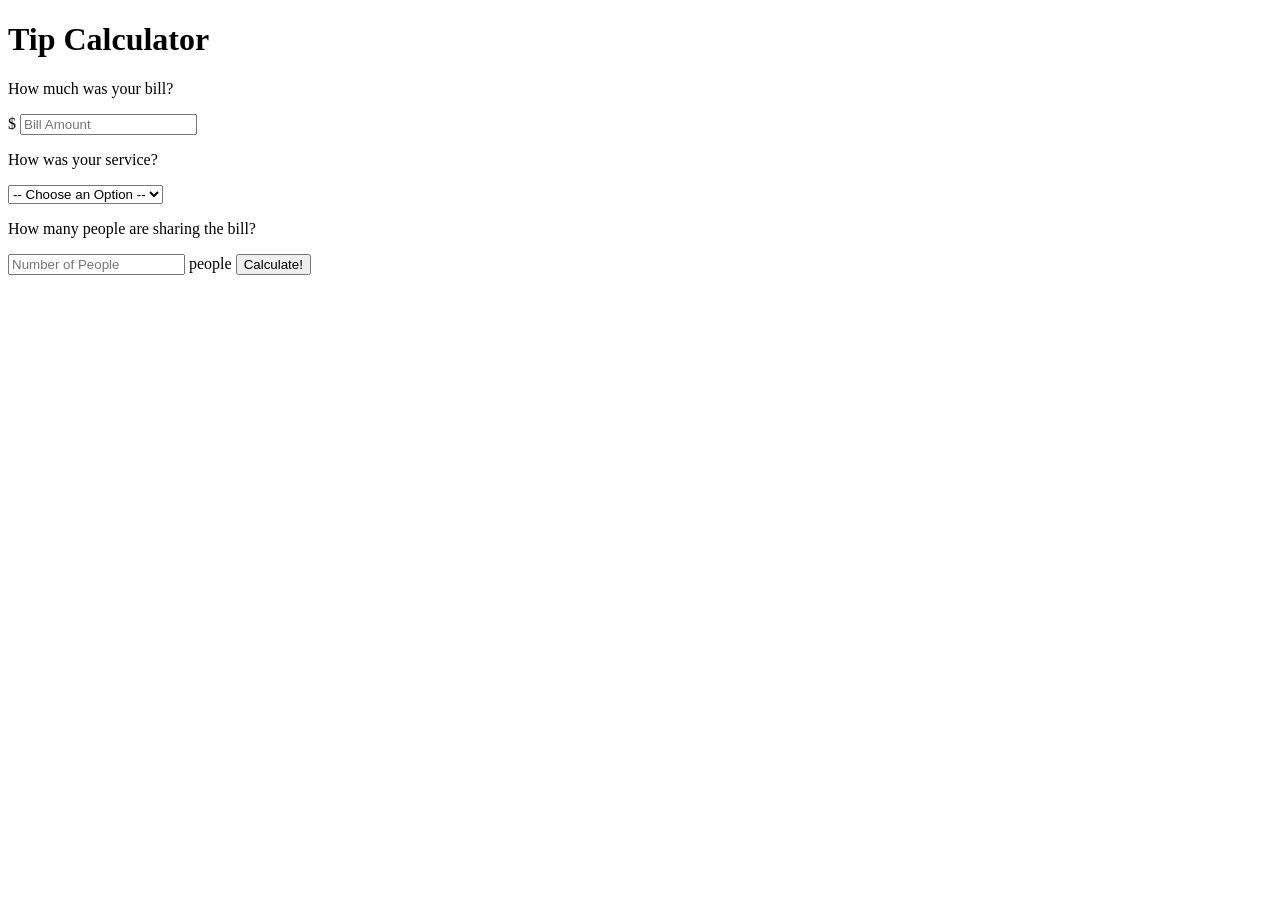
==== index.html @ b0607a2d "Update index.html" ====
<!DOCTYPE html>
<html>
	<head>
		<title>Javascript Tip Calculator</title>
		<!-- link to main stylesheet -->
		<link rel="stylesheet" type="text/css" href="javascript-tip-calculator.css">
	</head>
  <body>
<div id="container">
  <h1>Tip Calculator</h1>
  <div id="calculator">


    <form>
      <p>How much was your bill?
        <p>
          $ <input id="billamt" type="text" placeholder="Bill Amount">

          <p>How was your service?
            <p>
              <select id="serviceQual">
            <option disabled selected value="0">-- Choose an Option --</option>
            <option value="0.3">30&#37; &#45; Outstanding</option>
            <option value="0.2">20&#37; &#45; Good</option>
            <option value="0.15">15&#37; &#45; It was OK</option>
            <option value="0.1">10&#37; &#45; Bad</option>
            <option value="0.05">5&#37; &#45; Terrible</option>
        </select>

    </form>
    <p>How many people are sharing the bill?</p>
    <input id="peopleamt" type="text" placeholder="Number of People"> people
    <button type="button" id="calculate">Calculate!</button>

  </div>
  <!--calculator end-->
  <div id="totalTip">
    <sup>$</sup><span id="tip">0.00</span>
    <small id="each">each</small>
  </div>
  <!--totalTip end-->

</div>
<!--container end-->

<script type="text/javascript" src="tip-calculator.js"></script>
  </body>
</html>
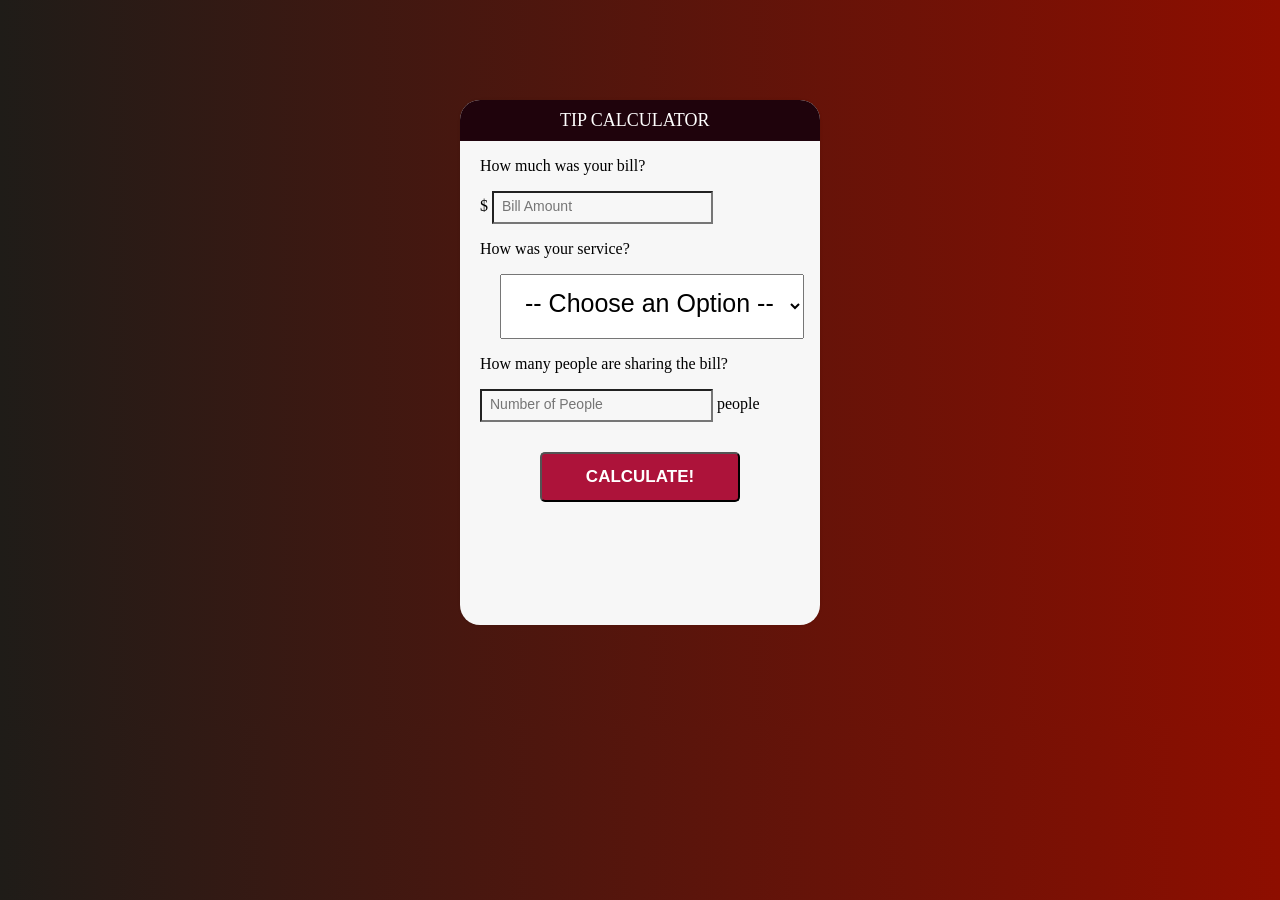
==== commit 87c2d342: "Update index.html" ====
--- a/index.html
+++ b/index.html
@@ -3,7 +3,7 @@
 	<head>
 		<title>Javascript Tip Calculator</title>
 		<!-- link to main stylesheet -->
-		<link rel="stylesheet" type="text/css" href="javascript-tip-calculator.css">
+		<link rel="stylesheet" type="text/css" href="tip-calculator.css">
 	</head>
   <body>
 <div id="container">
--- a/tip-calculator.css
+++ b/tip-calculator.css
@@ -0,0 +1,126 @@
+body {
+  font-family: Roboto;
+  background: #8E0E00;
+  /* fallback for old browsers */
+  background: -webkit-linear-gradient(to left, #8E0E00, #1F1C18);
+  /* Chrome 10-25, Safari 5.1-6 */
+  background: linear-gradient(to left, #8E0E00, #1F1C18);
+  /* W3C, IE 10+/ Edge, Firefox 16+, Chrome 26+, Opera 12+, Safari 7+ */
+}
+
+#container {
+  height: 525px;
+  width: 360px;
+  margin: 100px auto;
+  background: #f7f7f7;
+  box-shadow: 0 0 3px rgba(0, 0, 0, 0.1);
+  border-radius: 20px;
+  -webkit-border-radius: 20px;
+  -moz-border-radius: 20px;
+}
+
+h1 {
+  background: #1F030C;
+  color: white;
+  margin: 0;
+  padding: 10px 100px;
+  text-transform: uppercase;
+  font-size: 18px;
+  font-weight: normal;
+  border-top-left-radius: 20px;
+  border-top-right-radius: 20px;
+}
+
+p {
+  padding-left: 20px;
+}
+
+form input[type="text"] {
+  width=90px;
+}
+
+input {
+  padding-left: 20px;
+}
+
+#billamt {
+  font-size: 14px;
+  /*color: #2980b9;*/
+  color: #red;
+  background-color: #f7f7f7;
+  width: 60%;
+  padding: 5px 5px 8px 8px;
+}
+
+#billamt:focus {
+  background: #fff;
+  border: 3px solid #2980b9;
+  outline: none;
+}
+
+#peopleamt {
+  width: 60%;
+  padding: 5px 5px 8px 8px;
+  margin-left: 20px;
+  color: #red;
+  background-color: #f7f7f7;
+  font-size: 14px;
+}
+
+.dollarSign {
+  display: inline;
+}
+
+#serviceQual {
+  padding: 13px 13px 20px 20px;
+  margin-left: 20px;
+  font-size: 25px;
+}
+
+button {
+  text-transform: uppercase;
+  font-weight: bold;
+  display: block;
+  margin: 30px auto;
+  background: #AD133A;
+  border-radius: 5px;
+  width: 200px;
+  height: 50px;
+  font-size: 17px;
+  color: white;
+}
+
+button:hover {
+  background: #4c2827;
+  border-bottom-color: #111;
+}
+
+button:active {
+  position: relative;
+  top: 1px;
+}
+
+#totalTip {
+  font-size: 30px;
+  margin-top: 5px;
+  text-align: center;
+}
+
+#totalTip:before {
+  content: "Tip amount";
+  font-size: 20px;
+  font-weight: bold;
+  display: block;
+  text-transform: uppercase;
+}
+
+#totalTip sup {
+  font-size: 20px;
+  top: -18px;
+}
+
+#totalTip small {
+  font-size: 20px;
+  font-weight: bold;
+  display: block;
+}
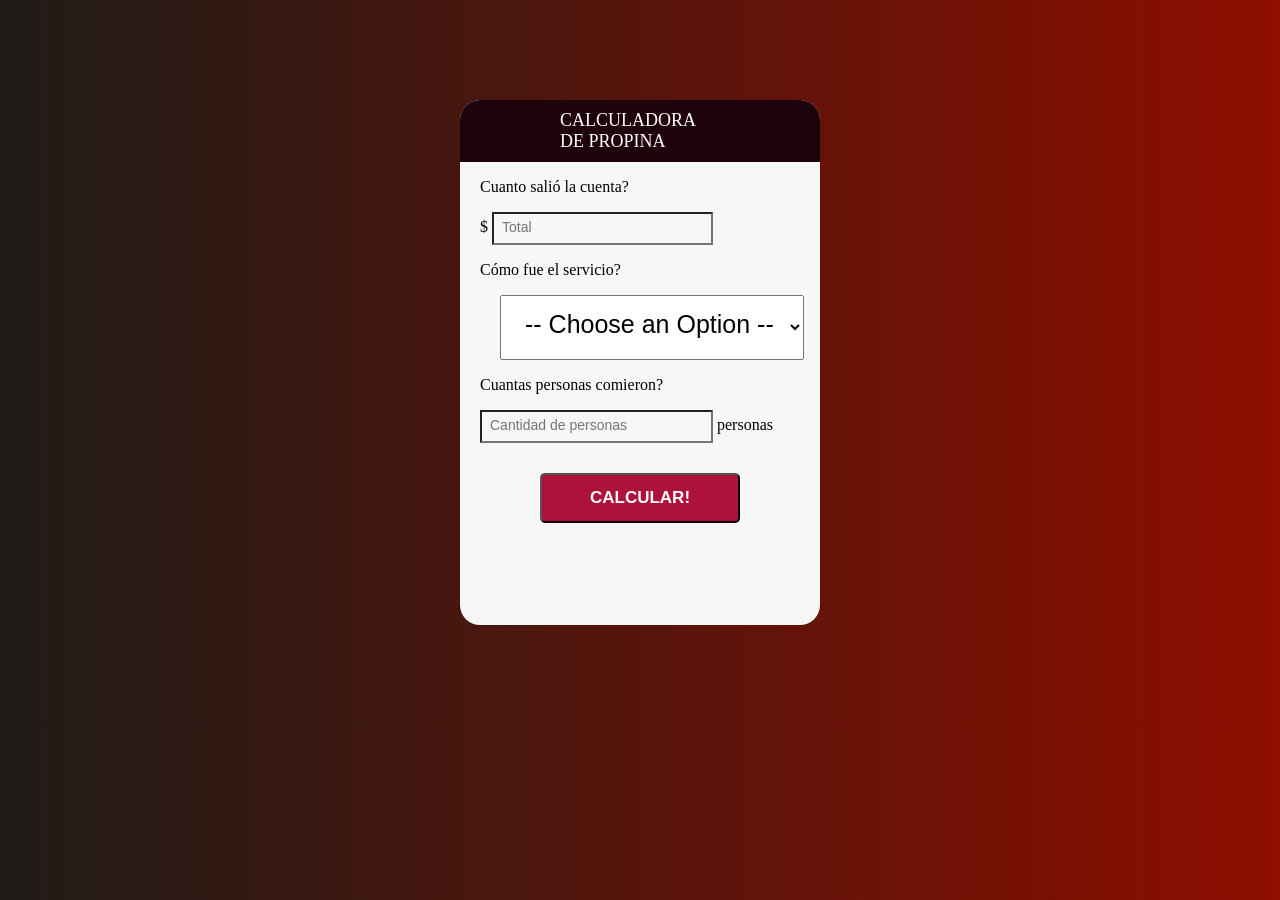
==== commit 0612e879: "Update index.html" ====
--- a/index.html
+++ b/index.html
@@ -1,42 +1,42 @@
 <!DOCTYPE html>
 <html>
 	<head>
-		<title>Javascript Tip Calculator</title>
+		<title>Calculadora de Propina en Javascript</title>
 		<!-- link to main stylesheet -->
 		<link rel="stylesheet" type="text/css" href="tip-calculator.css">
 	</head>
   <body>
 <div id="container">
-  <h1>Tip Calculator</h1>
+  <h1>Calculadora de Propina</h1>
   <div id="calculator">
 
 
     <form>
-      <p>How much was your bill?
+      <p>Cuanto salió la cuenta?
         <p>
-          $ <input id="billamt" type="text" placeholder="Bill Amount">
+          $ <input id="billamt" type="text" placeholder="Total">
 
-          <p>How was your service?
+          <p>Cómo fue el servicio?
             <p>
               <select id="serviceQual">
             <option disabled selected value="0">-- Choose an Option --</option>
-            <option value="0.3">30&#37; &#45; Outstanding</option>
-            <option value="0.2">20&#37; &#45; Good</option>
-            <option value="0.15">15&#37; &#45; It was OK</option>
-            <option value="0.1">10&#37; &#45; Bad</option>
-            <option value="0.05">5&#37; &#45; Terrible</option>
+            <option value="0.3">30&#37; &#45; Espectacular</option>
+            <option value="0.2">20&#37; &#45; Bueno</option>
+            <option value="0.15">15&#37; &#45; Más o menos</option>
+            <option value="0.1">10&#37; &#45; Malo</option>
+            <option value="0.05">5&#37; &#45; Pésimo</option>
         </select>
 
     </form>
-    <p>How many people are sharing the bill?</p>
-    <input id="peopleamt" type="text" placeholder="Number of People"> people
-    <button type="button" id="calculate">Calculate!</button>
+    <p>Cuantas personas comieron?</p>
+    <input id="peopleamt" type="text" placeholder="Cantidad de personas"> personas
+    <button type="button" id="calculate">Calcular!</button>
 
   </div>
   <!--calculator end-->
   <div id="totalTip">
-    <sup>$</sup><span id="tip">0.00</span>
-    <small id="each">each</small>
+    $<span id="tip">0.00</span>
+    <small id="each">cada uno</small>
   </div>
   <!--totalTip end-->
 
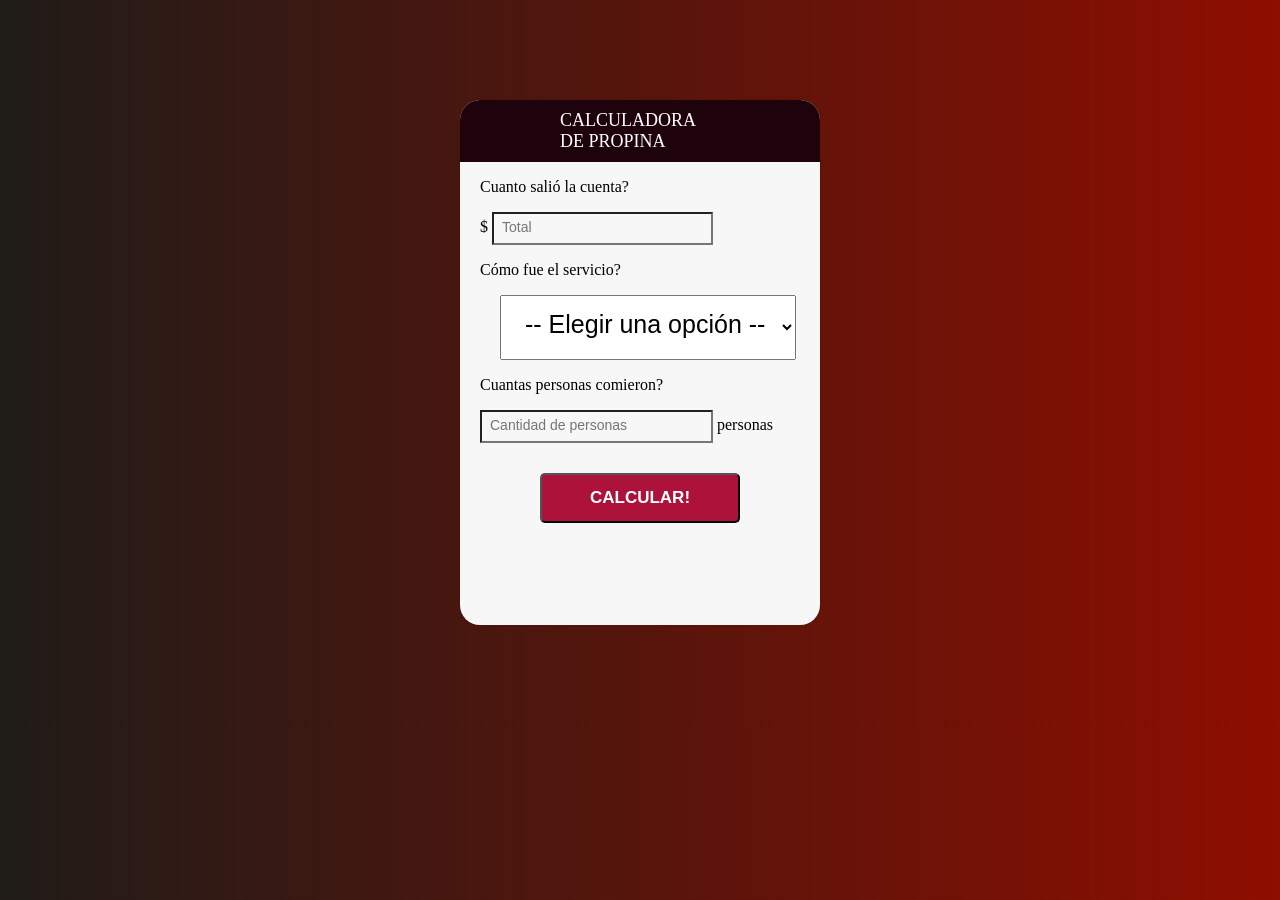
==== commit 444e05f8: "Update index.html" ====
--- a/index.html
+++ b/index.html
@@ -19,7 +19,7 @@
           <p>Cómo fue el servicio?
             <p>
               <select id="serviceQual">
-            <option disabled selected value="0">-- Choose an Option --</option>
+            <option disabled selected value="0">-- Elegir una opción --</option>
             <option value="0.3">30&#37; &#45; Espectacular</option>
             <option value="0.2">20&#37; &#45; Bueno</option>
             <option value="0.15">15&#37; &#45; Más o menos</option>
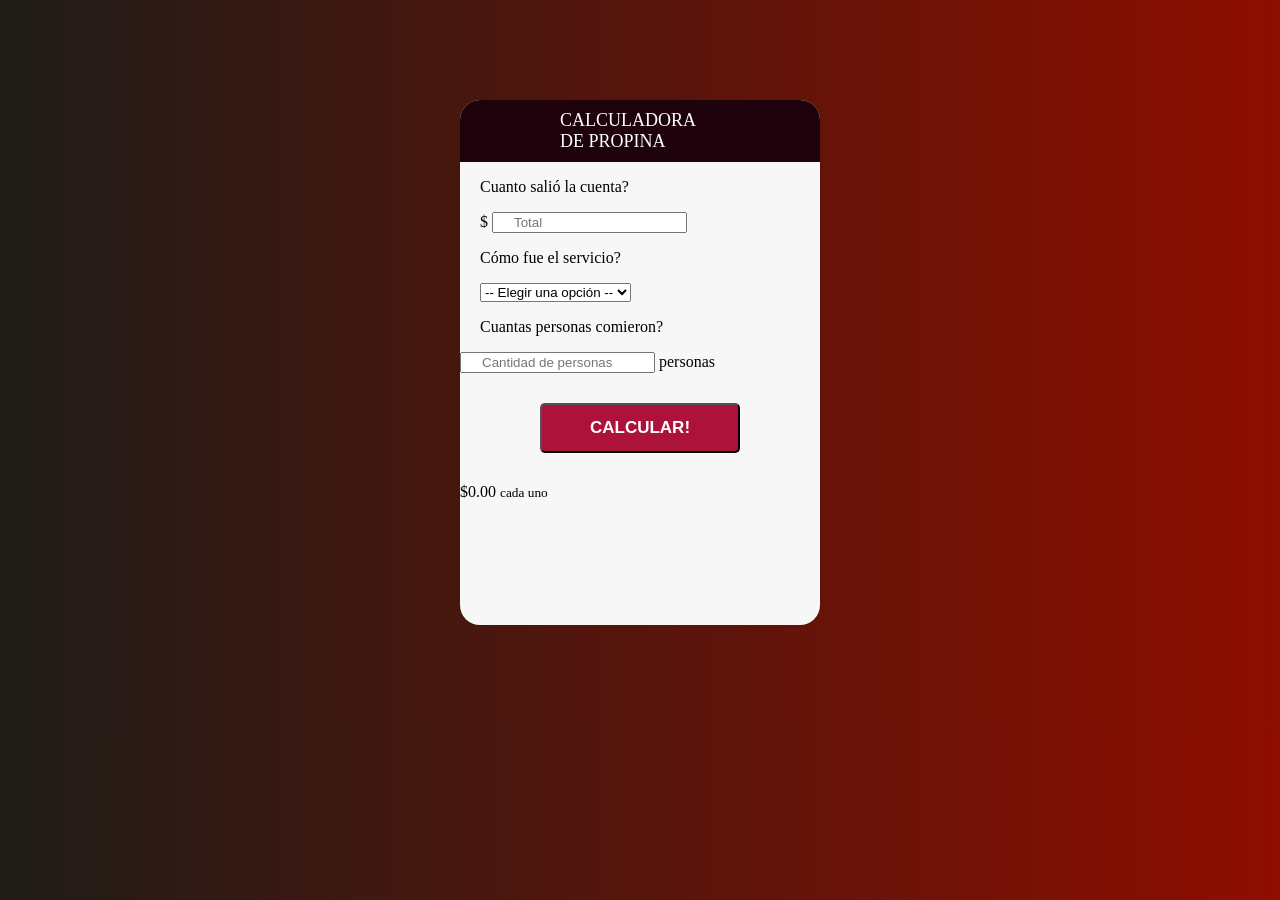
==== commit 423080e5: "Update index.html" ====
--- a/index.html
+++ b/index.html
@@ -1,6 +1,6 @@
 <!DOCTYPE html>
 <html>
-	<head>
+	<head>	<!--https://mykol2018.github.io/javascript-tip-calculator/-->
 		<title>Calculadora de Propina en Javascript</title>
 		<!-- link to main stylesheet -->
 		<link rel="stylesheet" type="text/css" href="tip-calculator.css">
@@ -14,11 +14,11 @@
     <form>
       <p>Cuanto salió la cuenta?
         <p>
-          $ <input id="billamt" type="text" placeholder="Total">
+          $ <input id="monto_cuenta" type="text" placeholder="Total">
 
           <p>Cómo fue el servicio?
             <p>
-              <select id="serviceQual">
+              <select id="CualidadServicio">
             <option disabled selected value="0">-- Elegir una opción --</option>
             <option value="0.3">30&#37; &#45; Espectacular</option>
             <option value="0.2">20&#37; &#45; Bueno</option>
@@ -29,19 +29,19 @@
 
     </form>
     <p>Cuantas personas comieron?</p>
-    <input id="peopleamt" type="text" placeholder="Cantidad de personas"> personas
+    <input id="NumPersonas" type="text" placeholder="Cantidad de personas"> personas
     <button type="button" id="calculate">Calcular!</button>
 
   </div>
-  <!--calculator end-->
-  <div id="totalTip">
-    $<span id="tip">0.00</span>
+  <!--fin calculadora -->
+  <div id="TotalPropina">
+    $<span id="propina">0.00</span>
     <small id="each">cada uno</small>
   </div>
-  <!--totalTip end-->
+  <!--fin Propina-->
 
 </div>
-<!--container end-->
+<!--fin container-->
 
 <script type="text/javascript" src="tip-calculator.js"></script>
   </body>
--- a/tip-calculator.css
+++ b/tip-calculator.css
@@ -107,7 +107,7 @@
 }
 
 #totalTip:before {
-  content: "Tip amount";
+  content: "Propina";
   font-size: 20px;
   font-weight: bold;
   display: block;
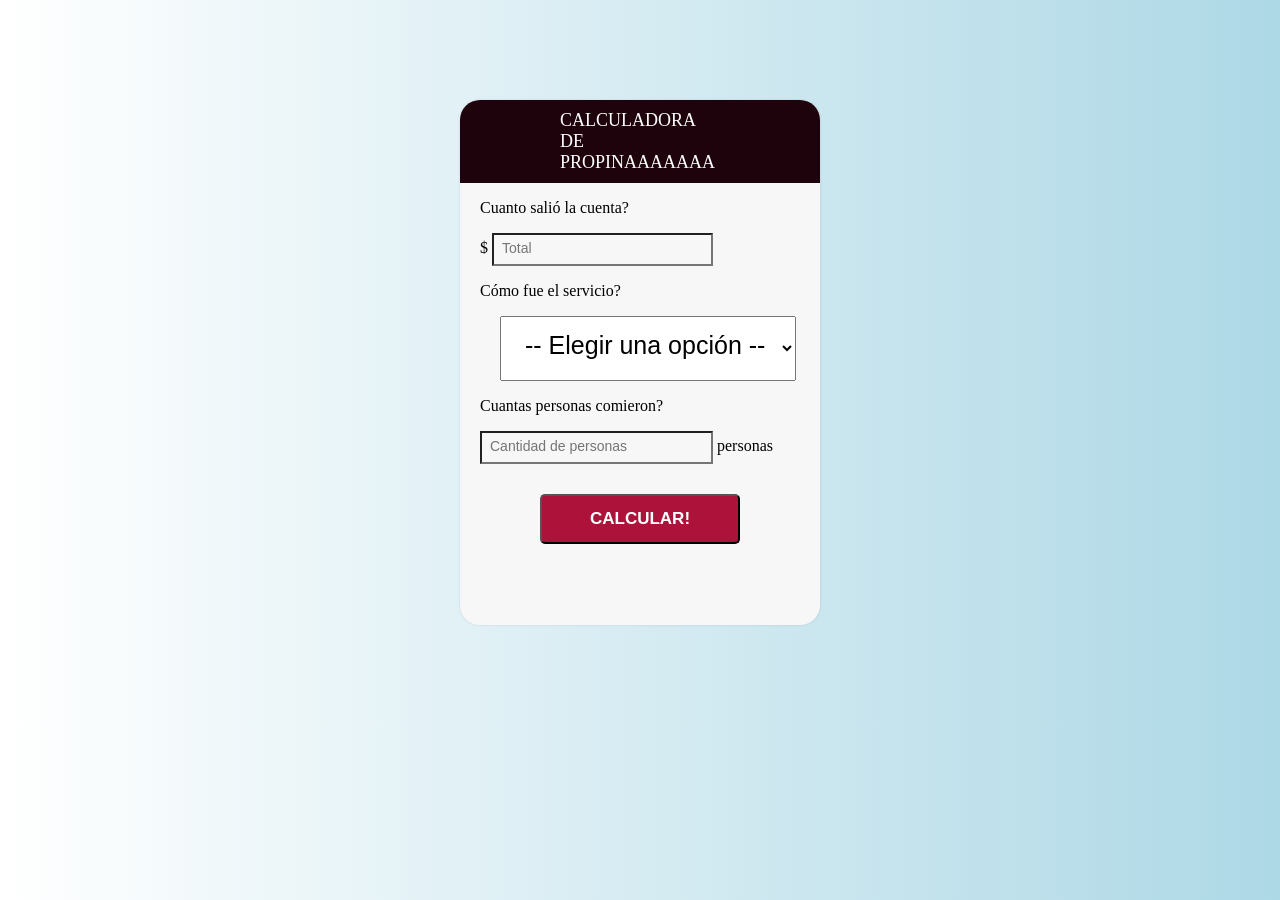
==== commit 190a8068: "Update index.html" ====
--- a/index.html
+++ b/index.html
@@ -7,14 +7,14 @@
 	</head>
   <body>
 <div id="container">
-  <h1>Calculadora de Propina</h1>
+  <h1>Calculadora de Propinaaaaaaa</h1>
   <div id="calculator">
 
 
     <form>
       <p>Cuanto salió la cuenta?
         <p>
-          $ <input id="monto_cuenta" type="text" placeholder="Total">
+          $ <input id="MontoCuenta" type="text" placeholder="Total">
 
           <p>Cómo fue el servicio?
             <p>
@@ -35,8 +35,8 @@
   </div>
   <!--fin calculadora -->
   <div id="TotalPropina">
-    $<span id="propina">0.00</span>
-    <small id="each">cada uno</small>
+    $<span id="Propina">0.00</span>
+    <small id="CadaUno">cada uno</small>
   </div>
   <!--fin Propina-->
 
--- a/tip-calculator.css
+++ b/tip-calculator.css
@@ -1,10 +1,10 @@
 body {
   font-family: Roboto;
-  background: #8E0E00;
+  background: lightblue;
   /* fallback for old browsers */
-  background: -webkit-linear-gradient(to left, #8E0E00, #1F1C18);
+  background: -webkit-linear-gradient(to left, lightblue, white);
   /* Chrome 10-25, Safari 5.1-6 */
-  background: linear-gradient(to left, #8E0E00, #1F1C18);
+  background: linear-gradient(to left, lightblue, white);
   /* W3C, IE 10+/ Edge, Firefox 16+, Chrome 26+, Opera 12+, Safari 7+ */
 }
 
@@ -43,7 +43,7 @@
   padding-left: 20px;
 }
 
-#billamt {
+#MontoCuenta {
   font-size: 14px;
   /*color: #2980b9;*/
   color: #red;
@@ -52,13 +52,13 @@
   padding: 5px 5px 8px 8px;
 }
 
-#billamt:focus {
+#MontoCuenta:focus {
   background: #fff;
   border: 3px solid #2980b9;
   outline: none;
 }
 
-#peopleamt {
+#NumPersonas {
   width: 60%;
   padding: 5px 5px 8px 8px;
   margin-left: 20px;
@@ -71,7 +71,7 @@
   display: inline;
 }
 
-#serviceQual {
+#CualidadServicio {
   padding: 13px 13px 20px 20px;
   margin-left: 20px;
   font-size: 25px;
@@ -100,13 +100,13 @@
   top: 1px;
 }
 
-#totalTip {
+#TotalPropina {
   font-size: 30px;
   margin-top: 5px;
   text-align: center;
 }
 
-#totalTip:before {
+#TotalPropina:before {
   content: "Propina";
   font-size: 20px;
   font-weight: bold;
@@ -114,12 +114,12 @@
   text-transform: uppercase;
 }
 
-#totalTip sup {
+#TotalPropina sup {
   font-size: 20px;
   top: -18px;
 }
 
-#totalTip small {
+#TotalPropina small {
   font-size: 20px;
   font-weight: bold;
   display: block;
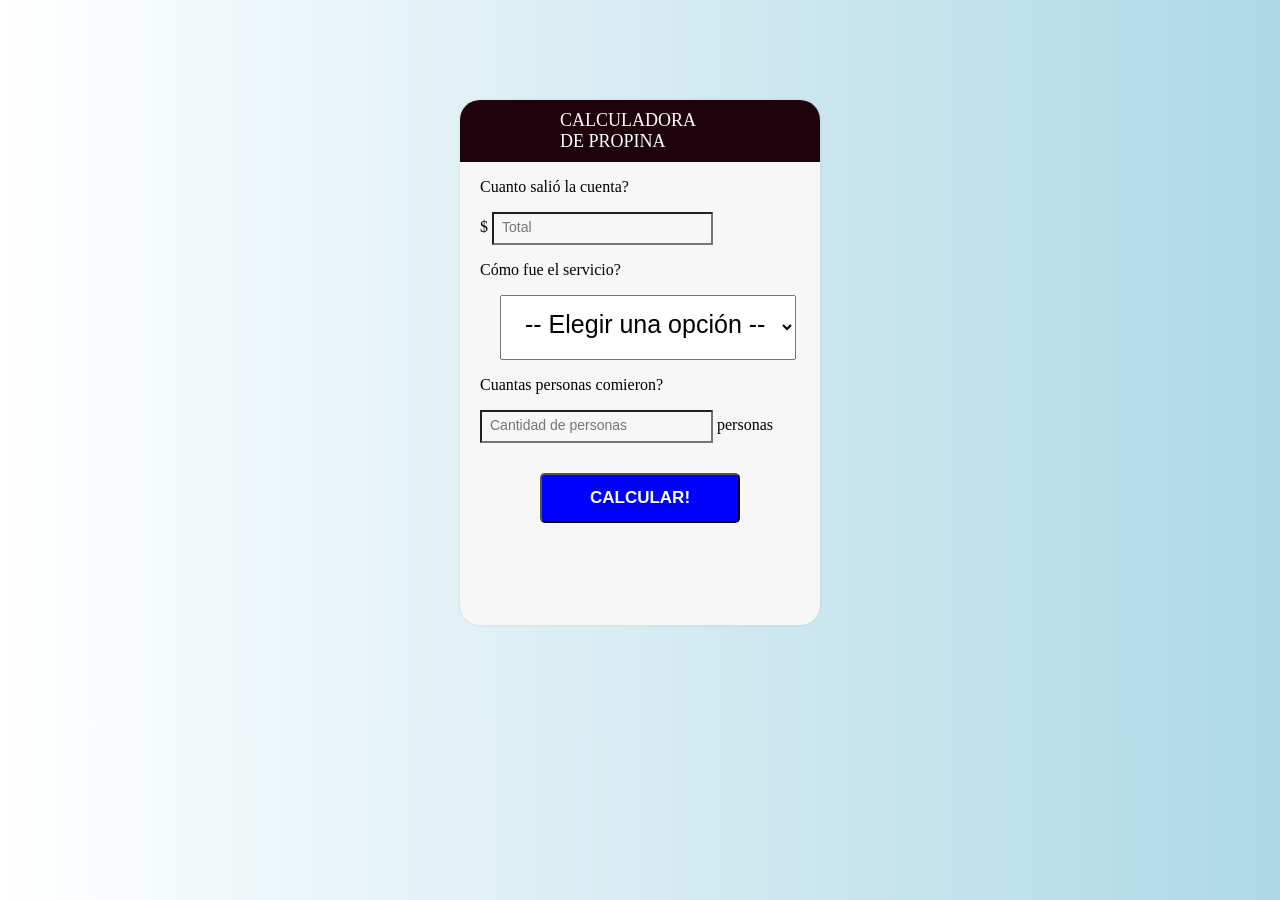
==== commit 14574baa: "Update index.html" ====
--- a/index.html
+++ b/index.html
@@ -7,7 +7,7 @@
 	</head>
   <body>
 <div id="container">
-  <h1>Calculadora de Propinaaaaaaa</h1>
+  <h1>Calculadora de Propina</h1>
   <div id="calculator">
 
 
--- a/tip-calculator.css
+++ b/tip-calculator.css
@@ -82,7 +82,7 @@
   font-weight: bold;
   display: block;
   margin: 30px auto;
-  background: #AD133A;
+  background: blue;
   border-radius: 5px;
   width: 200px;
   height: 50px;
@@ -91,7 +91,7 @@
 }
 
 button:hover {
-  background: #4c2827;
+  background: black;
   border-bottom-color: #111;
 }
 
@@ -111,7 +111,6 @@
   font-size: 20px;
   font-weight: bold;
   display: block;
-  text-transform: uppercase;
 }
 
 #TotalPropina sup {
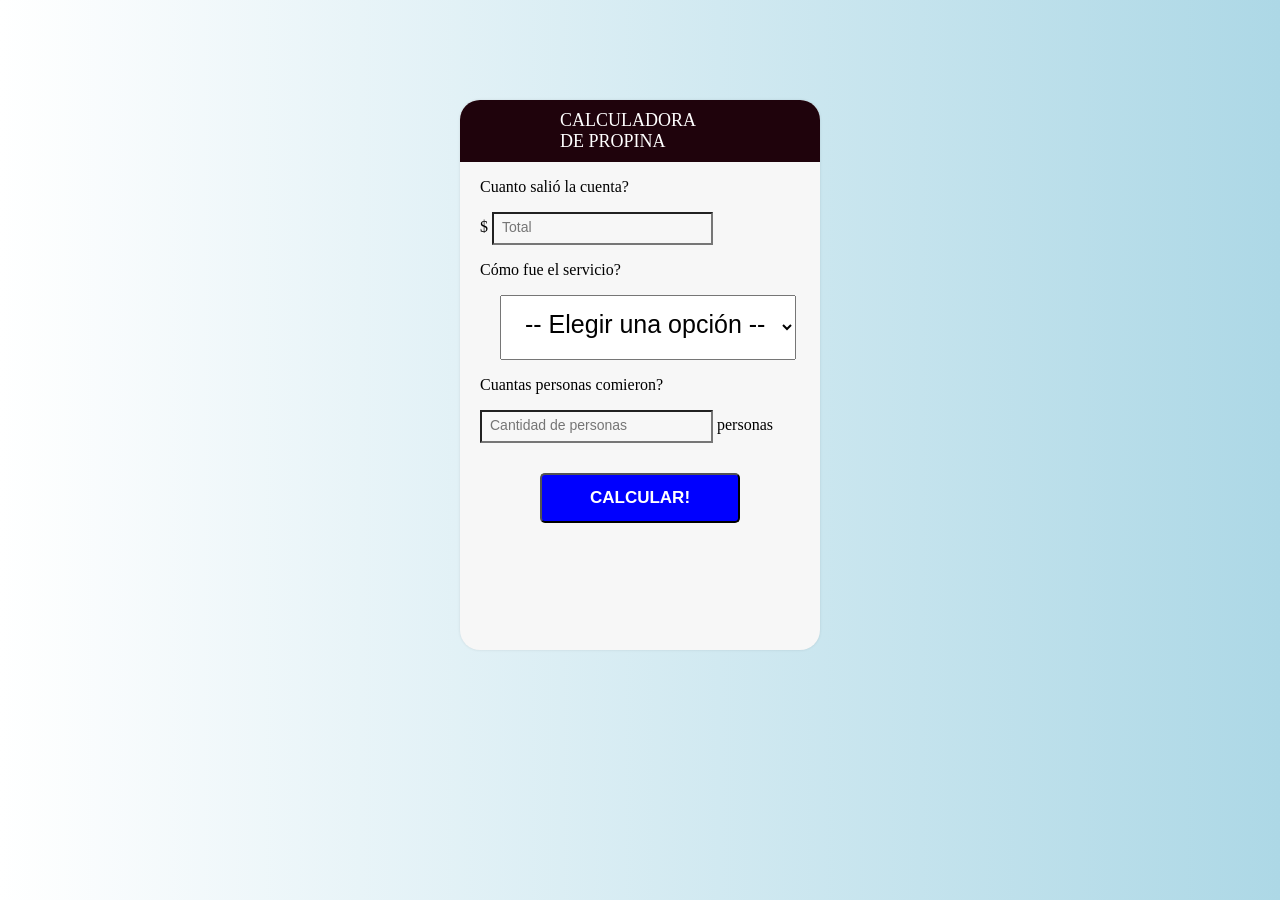
==== commit a42ae1b3: "Update index.html" ====
--- a/index.html
+++ b/index.html
@@ -44,5 +44,5 @@
 <!--fin container-->
 
 <script type="text/javascript" src="tip-calculator.js"></script>
-  </body>
+</body>
 </html>
--- a/tip-calculator.css
+++ b/tip-calculator.css
@@ -9,7 +9,7 @@
 }
 
 #container {
-  height: 525px;
+  height: 550px;
   width: 360px;
   margin: 100px auto;
   background: #f7f7f7;
